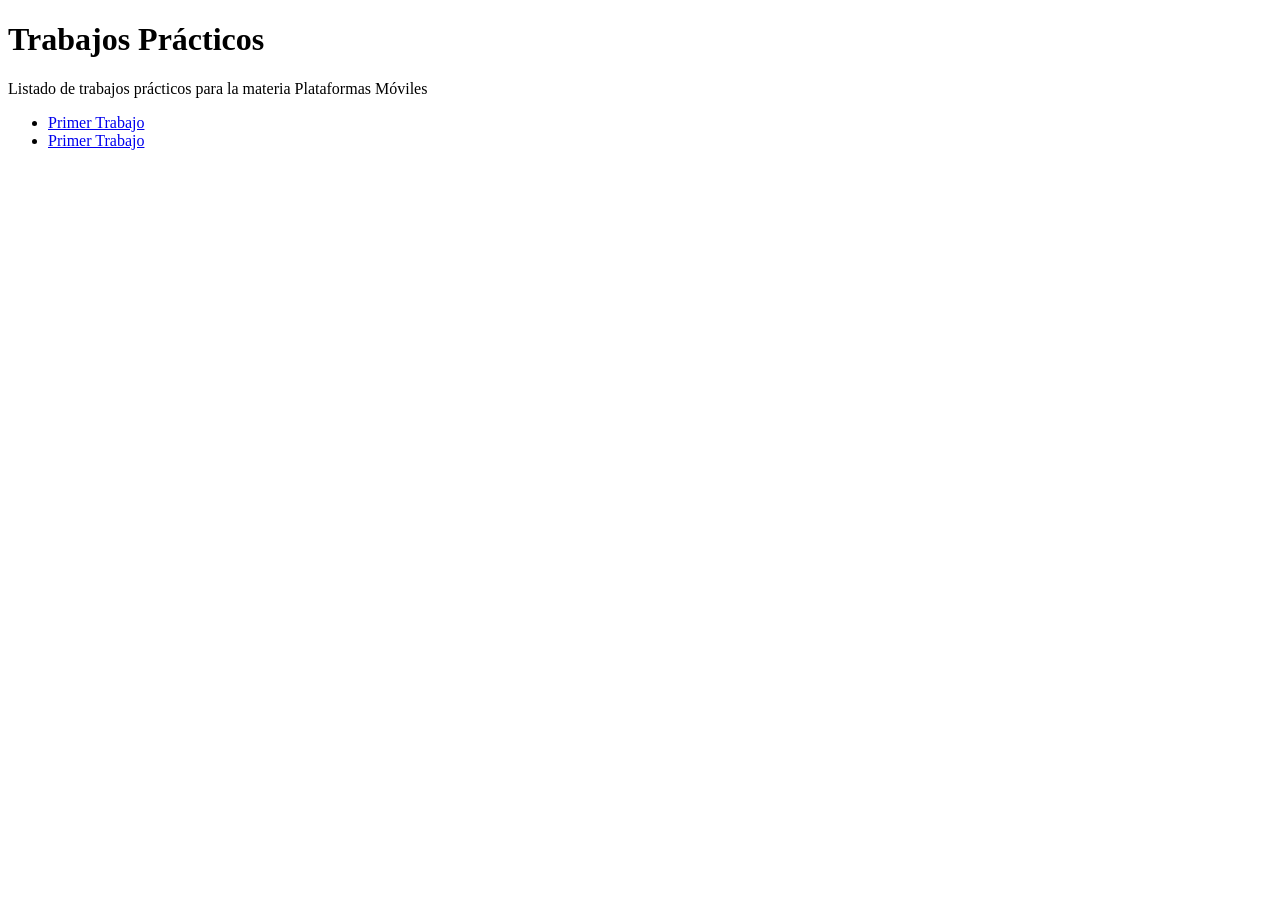
==== index.html @ 07bc28f4 "Update index.html" ====
<!DOCTYPE html>
<html>
   <head>
      <title>Hola Mundo!</title>
   </head>
   <body>
     <h1>Trabajos Prácticos</h1>
     <p>Listado de trabajos prácticos para la materia Plataformas Móviles</p>
     <ul>
       <li><a href="tp-1/">Primer Trabajo</a></li>
        <li><a href="tp-2/">Primer Trabajo</a></li>
     </ul>
   </body>
</html>
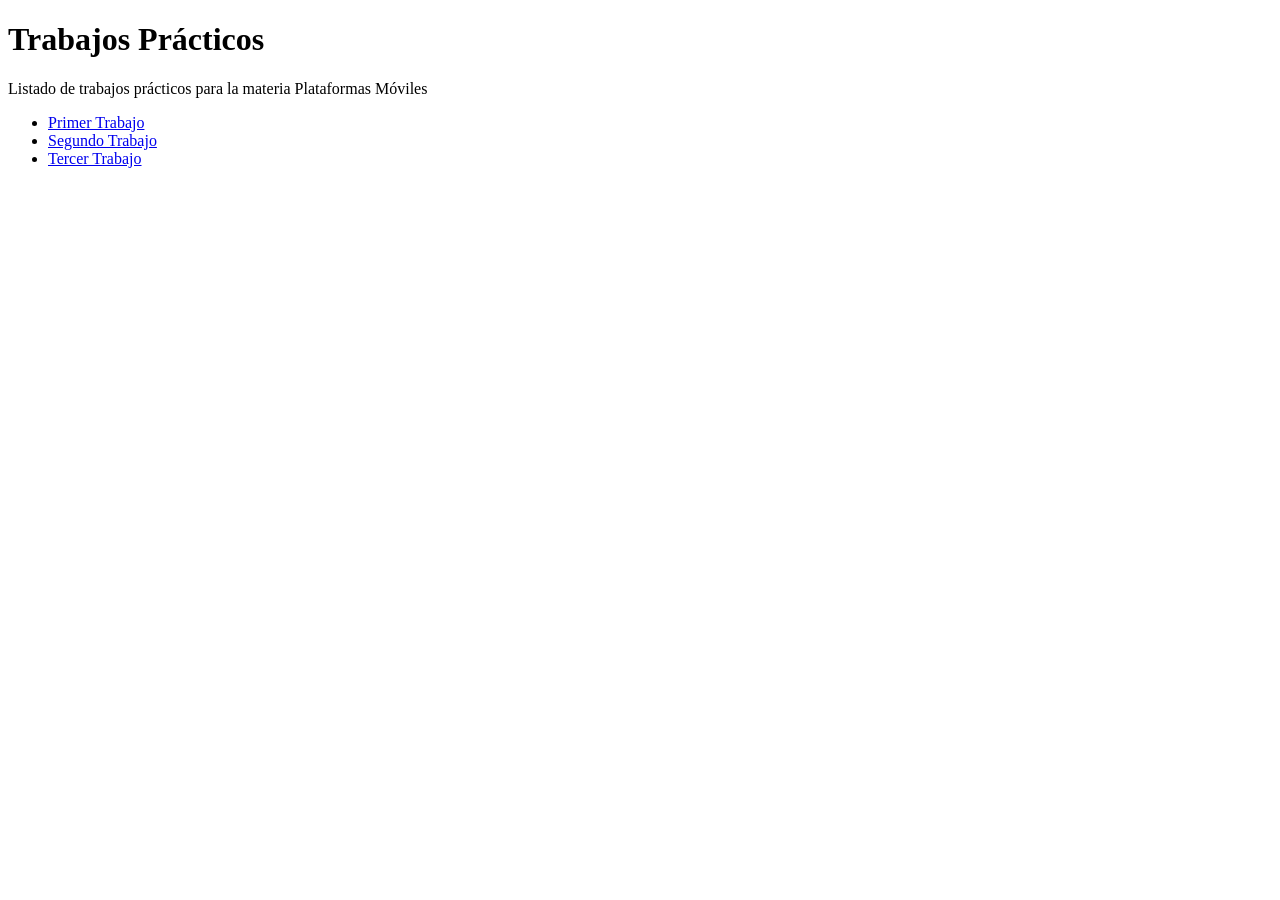
==== commit 101d9e94: "Update index.html" ====
--- a/index.html
+++ b/index.html
@@ -8,7 +8,8 @@
      <p>Listado de trabajos prácticos para la materia Plataformas Móviles</p>
      <ul>
        <li><a href="tp-1/">Primer Trabajo</a></li>
-        <li><a href="tp-2/">Primer Trabajo</a></li>
+        <li><a href="tp-2/">Segundo Trabajo</a></li>
+        <li><a href="tp-3/">Tercer Trabajo</a></li>
      </ul>
    </body>
 </html>
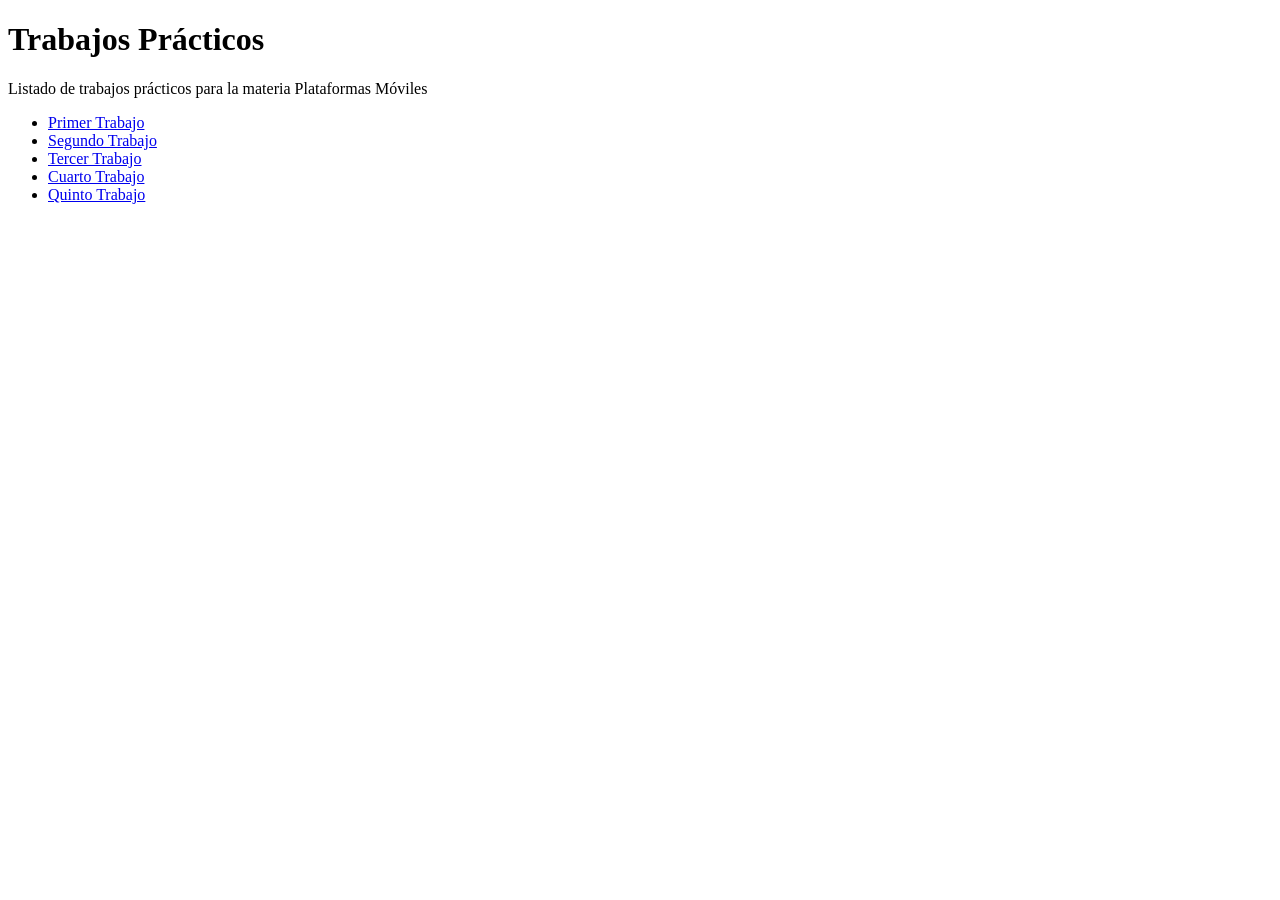
==== commit e9ec1d19: "Update index.html" ====
--- a/index.html
+++ b/index.html
@@ -10,6 +10,10 @@
        <li><a href="tp-1/">Primer Trabajo</a></li>
         <li><a href="tp-2/">Segundo Trabajo</a></li>
         <li><a href="tp-3/">Tercer Trabajo</a></li>
+        <li><a href="tp-4/">Cuarto Trabajo</a></li>
+        <li><a href="tp-5/">Quinto Trabajo</a></li>
+
+
      </ul>
    </body>
 </html>
